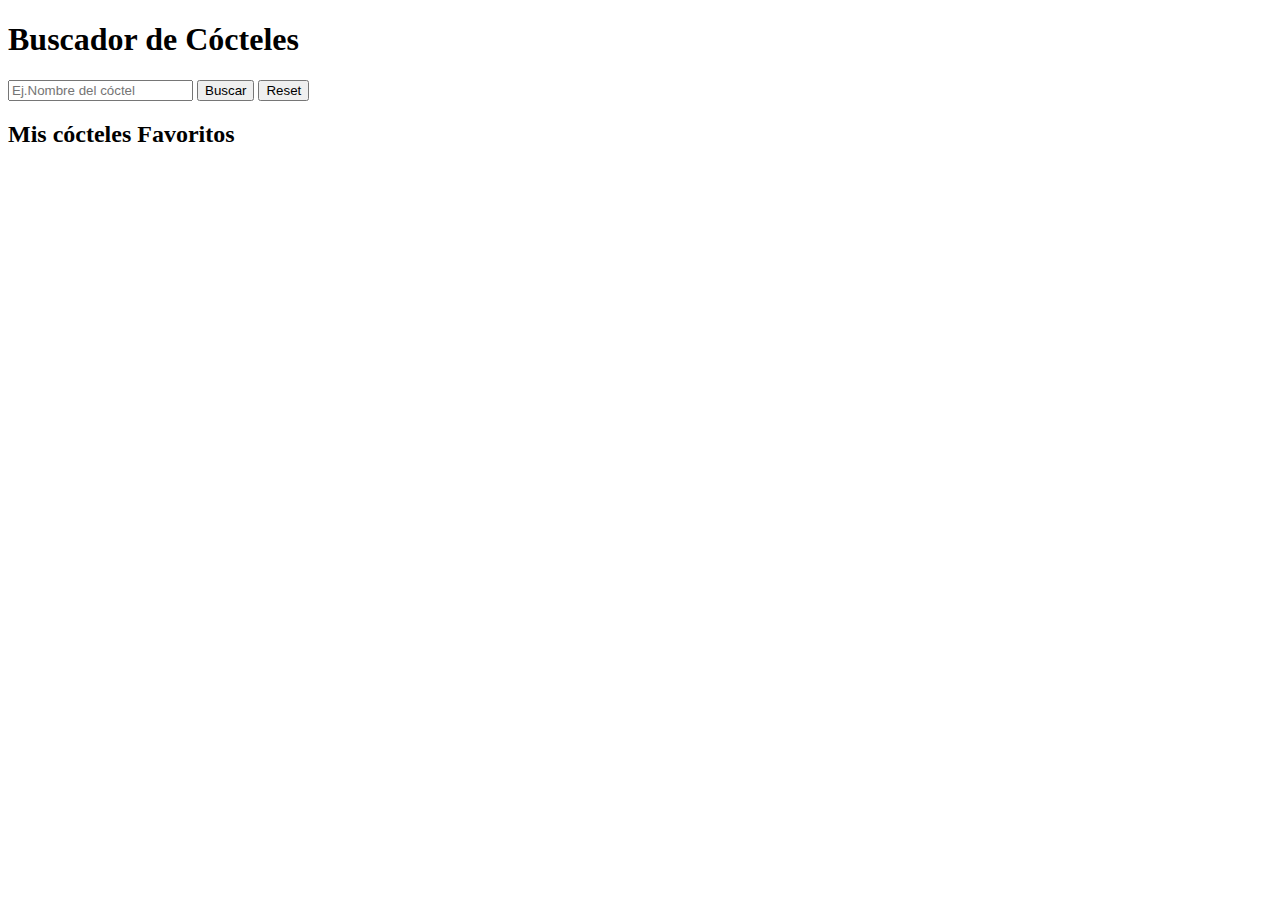
==== src/html/index.html @ 31d2a017 "html structure" ====
<!DOCTYPE html>
<html lang="en">
  <head>
    <meta charset="UTF-8" />
    <meta http-equiv="X-UA-Compatible" content="IE=edge" />
    <meta name="viewport" content="width=device-width, initial-scale=1.0" />
    <link rel="stylesheet" href="./assets/css/main.css">
    <title>Evaluación final Carmen Castro</title>
  </head>
  <body>

    <main>
  <h1>Buscador de Cócteles</h1>
  <form action="">
    <!-- Buscador -->
    <input
    class="js-searchInput" 
    type="text"
    name="search"
    placeholder="Ej.Nombre del cóctel"
    />
    <!--  Botón de búsqueda -->
    <input type="button" value="Buscar" class="form__button js-searchButton" />
    <input type="button" value="Reset" class="form__reset" />
  </form>

  <div class="container">

    <!-- Lista de Favoritos -->
    <section class="section__fav">
      <h2 class="section__fav-title">Mis cócteles Favoritos</h2>
      <ul class="list-favorite"></ul>
    </section>
    
    <!-- Lista principal -->

    <ul class="main__list js-main-list"></ul>
  </div>

    
  </main>

  </form>

     
    <script src="./assets/js/main.js"></script>
  </body>
</html>
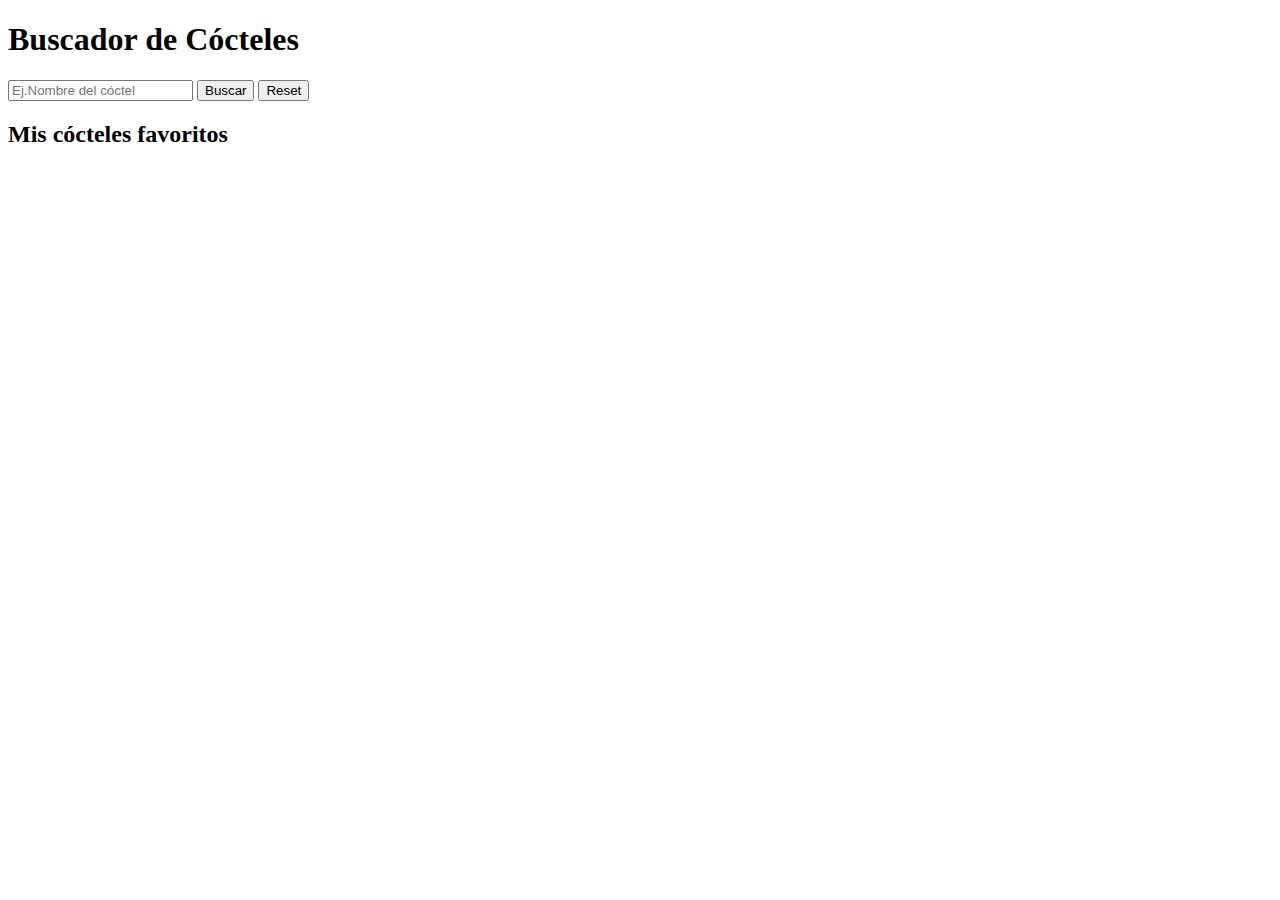
==== commit 5cf71255: "fetch working" ====
--- a/src/html/index.html
+++ b/src/html/index.html
@@ -29,21 +29,19 @@
 
     <!-- Lista de Favoritos -->
     <section class="section__fav">
-      <h2 class="section__fav-title">Mis cócteles Favoritos</h2>
+      <h2 class="section__fav-title">Mis cócteles favoritos</h2>
       <ul class="list-favorite"></ul>
     </section>
-    
+
     <!-- Lista principal -->
 
     <ul class="main__list js-main-list"></ul>
+
   </div>
+</form>
 
-    
-  </main>
+</main>
 
-  </form>
-
-     
     <script src="./assets/js/main.js"></script>
   </body>
 </html>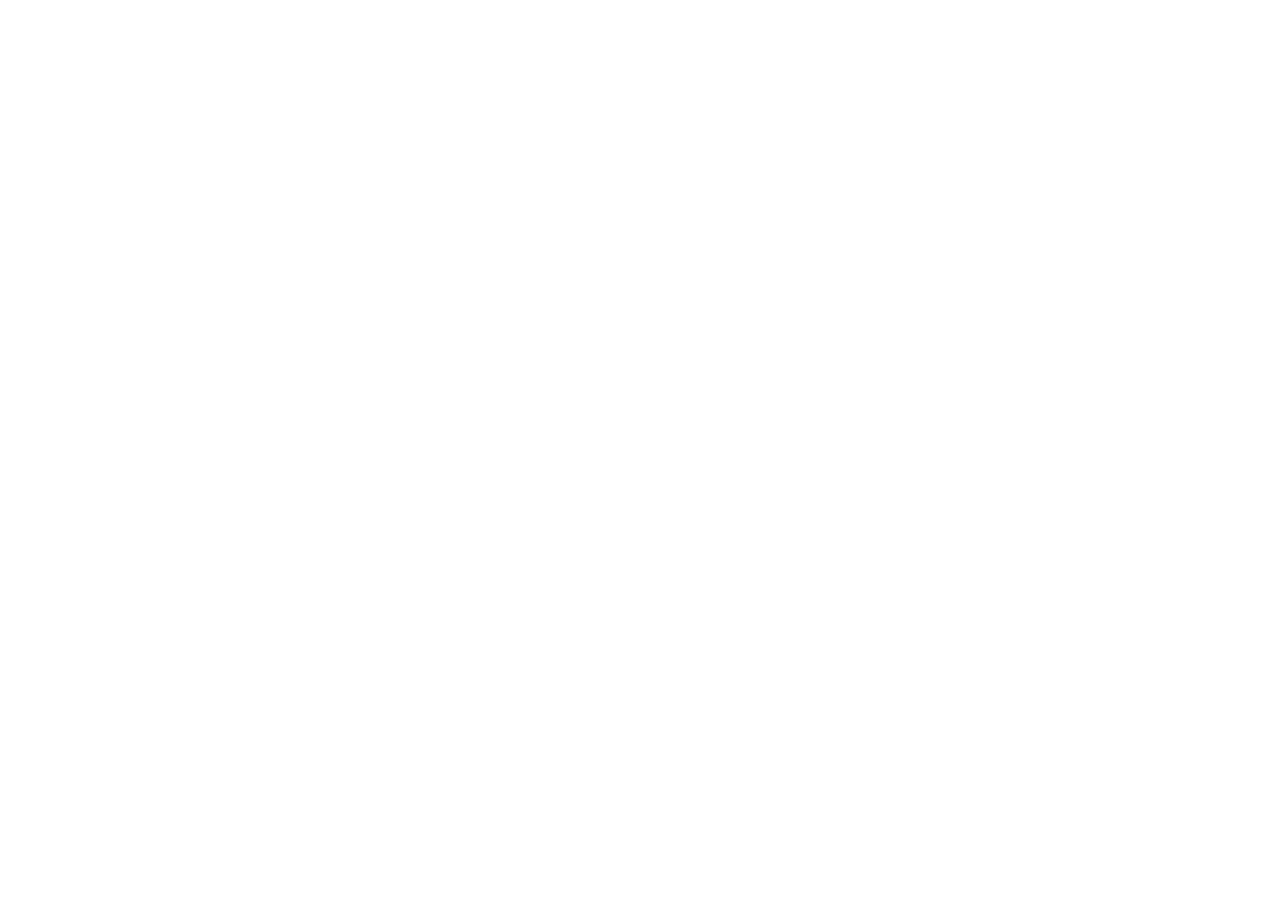
==== commit 6d99b913: "favorites" ====
--- a/src/html/index.html
+++ b/src/html/index.html
@@ -1,47 +1,20 @@
-
-<!DOCTYPE html>
-<html lang="en">
-  <head>
-    <meta charset="UTF-8" />
-    <meta http-equiv="X-UA-Compatible" content="IE=edge" />
-    <meta name="viewport" content="width=device-width, initial-scale=1.0" />
-    <link rel="stylesheet" href="./assets/css/main.css">
-    <title>Evaluación final Carmen Castro</title>
-  </head>
-  <body>
-
-    <main>
-  <h1>Buscador de Cócteles</h1>
-  <form action="">
-    <!-- Buscador -->
-    <input
-    class="js-searchInput" 
-    type="text"
-    name="search"
-    placeholder="Ej.Nombre del cóctel"
-    />
-    <!--  Botón de búsqueda -->
-    <input type="button" value="Buscar" class="form__button js-searchButton" />
-    <input type="button" value="Reset" class="form__reset" />
-  </form>
-
-  <div class="container">
-
-    <!-- Lista de Favoritos -->
-    <section class="section__fav">
-      <h2 class="section__fav-title">Mis cócteles favoritos</h2>
-      <ul class="list-favorite"></ul>
-    </section>
-
-    <!-- Lista principal -->
-
-    <ul class="main__list js-main-list"></ul>
-
-  </div>
-</form>
-
-</main>
-
-    <script src="./assets/js/main.js"></script>
-  </body>
+
+<!DOCTYPE html>
+<html lang="en">
+  <head>
+    <meta charset="UTF-8" />
+    <meta http-equiv="X-UA-Compatible" content="IE=edge" />
+    <meta name="viewport" content="width=device-width, initial-scale=1.0" />
+    <link rel="preconnect" href="https://fonts.googleapis.com">
+    <link rel="preconnect" href="https://fonts.gstatic.com" crossorigin>
+    <link href="https://fonts.googleapis.com/css2?family=Kumbh+Sans:wght@400;700&display=swap" rel="stylesheet">
+    <link rel="stylesheet" href="./assets/css/main.css">
+    <title>Evaluación final Carmen Castro</title>
+  </head>
+  <body>
+  <include src="./partials/header.html"></include>
+  <include src="./partials/main.html"></include>
+  <include src="./partials/footer.html"></include>
+    <script src="./assets/js/main.js"></script>
+  </body>
 </html>